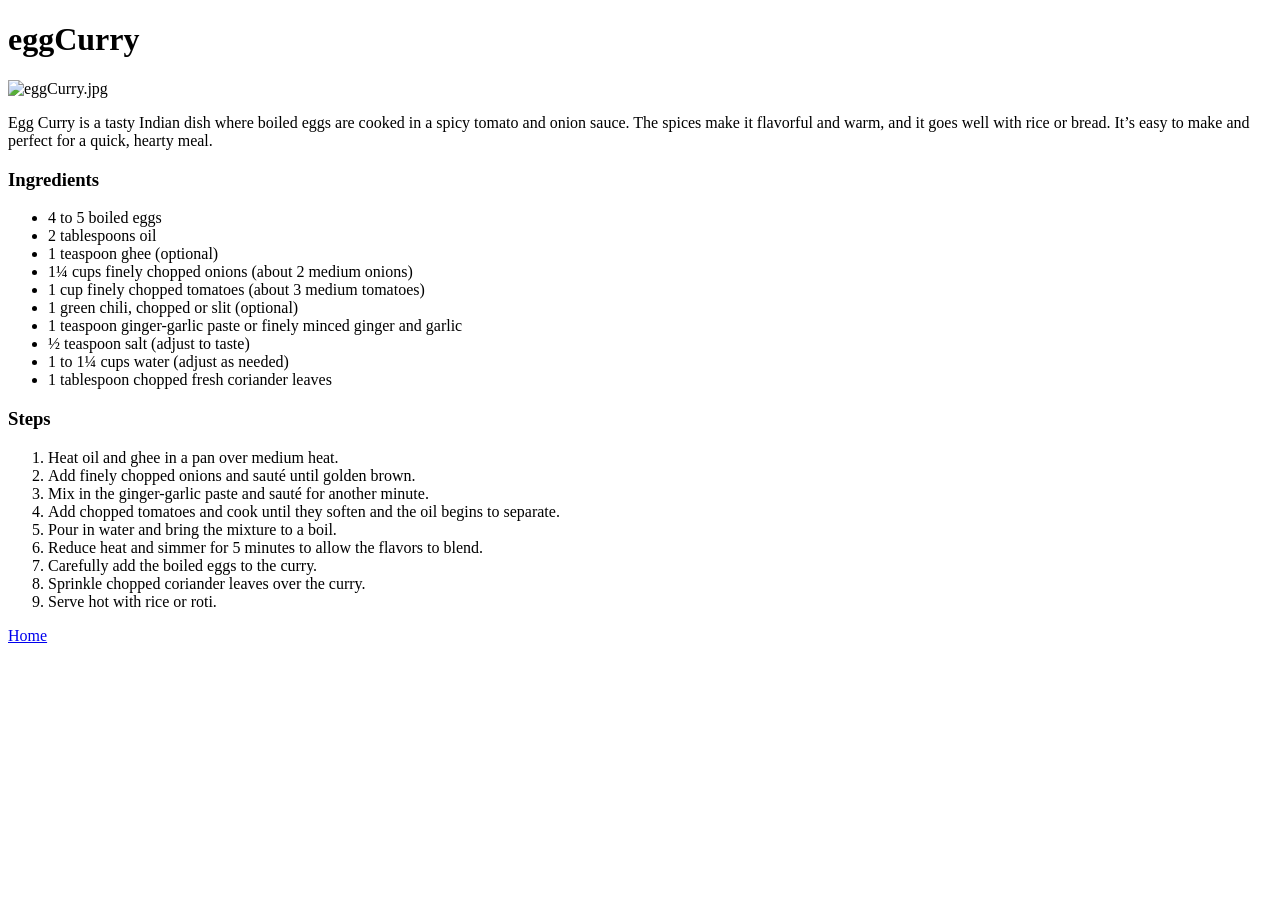
==== recipes/eggCurry.html @ cc2f5335 "Create Egg curry recipe page" ====
<!DOCTYPE html>
<html lang="en">

<head>
    <meta charset="UTF-8">
    <meta name="viewport" content="width=device-width, initial-scale=1.0">
    <title>Egg Curry</title>
</head>

<body>
    <h1>eggCurry</h1>
    <img src="https://www.spicebangla.com/wp-content/uploads/2024/08/Egg-Masala-Curry.webp" alt="eggCurry.jpg" width="600">
    <br>
    <p>Egg Curry is a tasty Indian dish where boiled eggs are cooked in a spicy tomato and onion sauce. The spices make
        it flavorful and warm, and it goes well with rice or bread. It’s easy to make and perfect for a quick, hearty
        meal.</p>
    <h3>Ingredients</h3>
    <ul>
        <li>4 to 5 boiled eggs</li>
        <li>2 tablespoons oil</li>
        <li>1 teaspoon ghee (optional)</li>
        <li>1¼ cups finely chopped onions (about 2 medium onions)</li>
        <li>1 cup finely chopped tomatoes (about 3 medium tomatoes)</li>
        <li>1 green chili, chopped or slit (optional)</li>
        <li>1 teaspoon ginger-garlic paste or finely minced ginger and garlic</li>
        <li>½ teaspoon salt (adjust to taste)</li>
        <li>1 to 1¼ cups water (adjust as needed)</li>
        <li>1 tablespoon chopped fresh coriander leaves</li>
    </ul>
    <h3>Steps</h3>
    <ol>
        <li>Heat oil and ghee in a pan over medium heat.</li>
        <li>Add finely chopped onions and sauté until golden brown.</li>
        <li>Mix in the ginger-garlic paste and sauté for another minute.</li>
        <li>Add chopped tomatoes and cook until they soften and the oil begins to separate.</li>
        <li>Pour in water and bring the mixture to a boil.</li>
        <li>Reduce heat and simmer for 5 minutes to allow the flavors to blend.</li>
        <li>Carefully add the boiled eggs to the curry.</li>
        <li>Sprinkle chopped coriander leaves over the curry.</li>
        <li>Serve hot with rice or roti.</li>
    </ol>


    <a href="../index.html" target="_blank">Home</a>
</body>

</html>
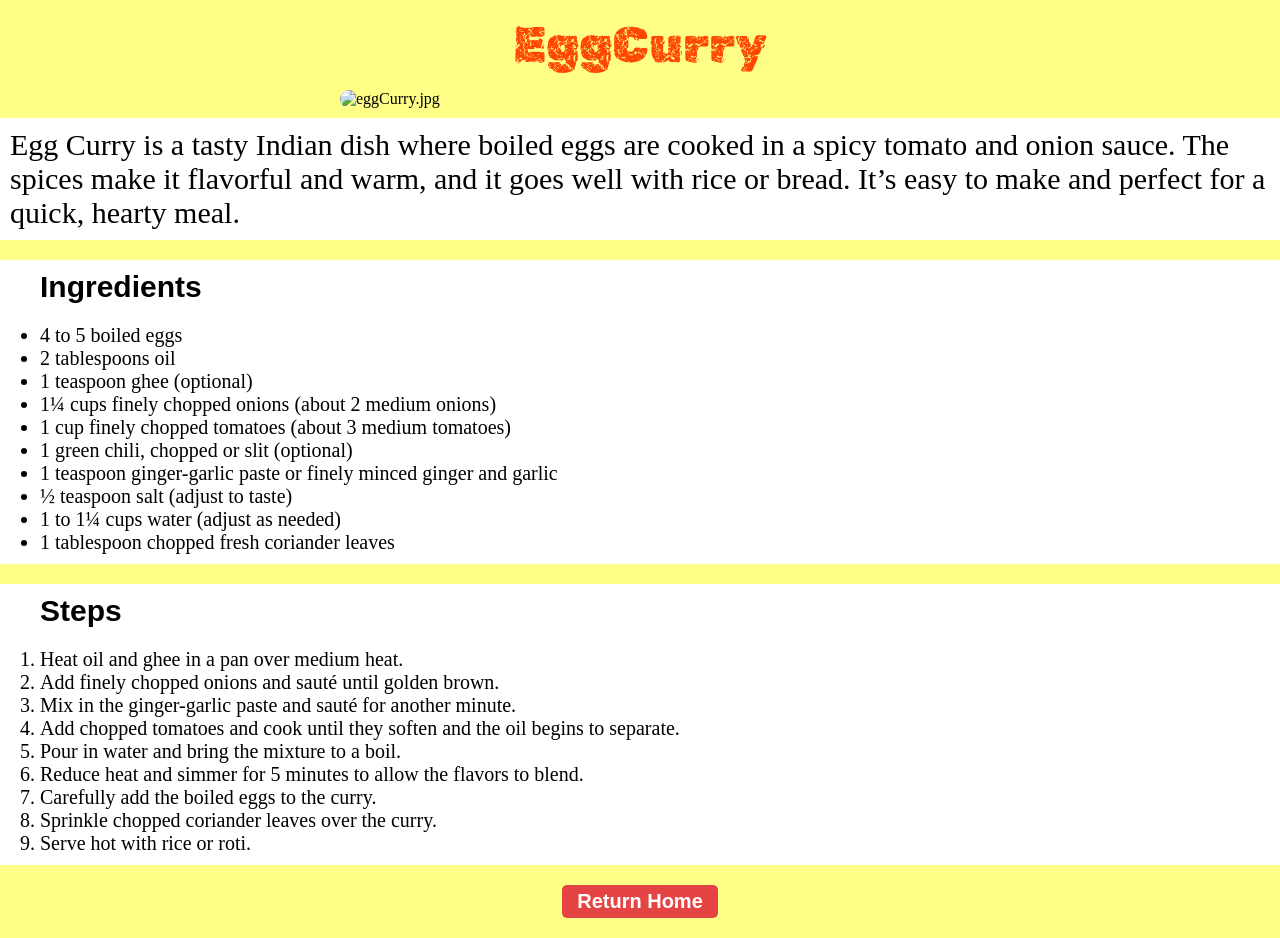
==== commit d3ce0bb8: "complete according to TOP description" ====
--- a/recipes/eggCurry.html
+++ b/recipes/eggCurry.html
@@ -5,43 +5,55 @@
     <meta charset="UTF-8">
     <meta name="viewport" content="width=device-width, initial-scale=1.0">
     <title>Egg Curry</title>
+    <link rel="stylesheet" href="eggCurry.css">
+
+    <link
+        href="https://fonts.googleapis.com/css2?family=Amarante&family=Engagement&family=Honk&family=Jim+Nightshade&family=Lilita+One&family=Londrina+Shadow&family=Londrina+Solid:wght@100;300;400;900&family=Passions+Conflict&family=Roboto:ital,wght@0,100..900;1,100..900&family=Rubik+Distressed&display=swap"
+        rel="stylesheet">
 </head>
 
 <body>
-    <h1>eggCurry</h1>
-    <img src="https://www.spicebangla.com/wp-content/uploads/2024/08/Egg-Masala-Curry.webp" alt="eggCurry.jpg" width="600">
-    <br>
+    <h1 class="title">EggCurry</h1>
+    
+    <img class="image" src="https://www.spicebangla.com/wp-content/uploads/2024/08/Egg-Masala-Curry.webp"
+        alt="eggCurry.jpg" width="600">
+
     <p>Egg Curry is a tasty Indian dish where boiled eggs are cooked in a spicy tomato and onion sauce. The spices make
         it flavorful and warm, and it goes well with rice or bread. It’s easy to make and perfect for a quick, hearty
         meal.</p>
-    <h3>Ingredients</h3>
-    <ul>
-        <li>4 to 5 boiled eggs</li>
-        <li>2 tablespoons oil</li>
-        <li>1 teaspoon ghee (optional)</li>
-        <li>1¼ cups finely chopped onions (about 2 medium onions)</li>
-        <li>1 cup finely chopped tomatoes (about 3 medium tomatoes)</li>
-        <li>1 green chili, chopped or slit (optional)</li>
-        <li>1 teaspoon ginger-garlic paste or finely minced ginger and garlic</li>
-        <li>½ teaspoon salt (adjust to taste)</li>
-        <li>1 to 1¼ cups water (adjust as needed)</li>
-        <li>1 tablespoon chopped fresh coriander leaves</li>
-    </ul>
-    <h3>Steps</h3>
-    <ol>
-        <li>Heat oil and ghee in a pan over medium heat.</li>
-        <li>Add finely chopped onions and sauté until golden brown.</li>
-        <li>Mix in the ginger-garlic paste and sauté for another minute.</li>
-        <li>Add chopped tomatoes and cook until they soften and the oil begins to separate.</li>
-        <li>Pour in water and bring the mixture to a boil.</li>
-        <li>Reduce heat and simmer for 5 minutes to allow the flavors to blend.</li>
-        <li>Carefully add the boiled eggs to the curry.</li>
-        <li>Sprinkle chopped coriander leaves over the curry.</li>
-        <li>Serve hot with rice or roti.</li>
-    </ol>
 
+    <div>
+        <h3>Ingredients</h3>
+        <ul>
+            <li>4 to 5 boiled eggs</li>
+            <li>2 tablespoons oil</li>
+            <li>1 teaspoon ghee (optional)</li>
+            <li>1¼ cups finely chopped onions (about 2 medium onions)</li>
+            <li>1 cup finely chopped tomatoes (about 3 medium tomatoes)</li>
+            <li>1 green chili, chopped or slit (optional)</li>
+            <li>1 teaspoon ginger-garlic paste or finely minced ginger and garlic</li>
+            <li>½ teaspoon salt (adjust to taste)</li>
+            <li>1 to 1¼ cups water (adjust as needed)</li>
+            <li>1 tablespoon chopped fresh coriander leaves</li>
+        </ul>
+    </div>
 
-    <a href="../index.html" target="_blank">Home</a>
+    <div>
+        <h3>Steps</h3>
+        <ol>
+            <li>Heat oil and ghee in a pan over medium heat.</li>
+            <li>Add finely chopped onions and sauté until golden brown.</li>
+            <li>Mix in the ginger-garlic paste and sauté for another minute.</li>
+            <li>Add chopped tomatoes and cook until they soften and the oil begins to separate.</li>
+            <li>Pour in water and bring the mixture to a boil.</li>
+            <li>Reduce heat and simmer for 5 minutes to allow the flavors to blend.</li>
+            <li>Carefully add the boiled eggs to the curry.</li>
+            <li>Sprinkle chopped coriander leaves over the curry.</li>
+            <li>Serve hot with rice or roti.</li>
+        </ol>
+    </div>
+
+    <a class="home" href="../index.html" target="_blank">Return Home</a>
 </body>
 
 </html>
--- a/recipes/eggCurry.css
+++ b/recipes/eggCurry.css
@@ -0,0 +1,66 @@
+* {
+    margin: 0px;
+    padding: 0px;
+    box-sizing: border-box;
+}
+
+body {
+    background-color: rgb(255, 255, 135);
+}
+
+.title {
+    text-align: center;
+    margin: 15px 0px;
+    font-family: "Rubik Distressed", system-ui;
+    font-weight: 400;
+    font-size: 50px;
+    color: orangered;
+}
+
+.image {
+    display: block;
+    margin: 0 auto;
+    border-radius: 10px;
+}
+
+p {
+    background-color: white;
+    font-size: 30px;
+    margin: 10px 0px;
+    padding: 10px;
+}
+
+div {
+    background-color: white;
+    margin: 20px 0px;
+    padding: 10px 40px;
+}
+
+h3 {
+    font-size: 30px;
+    font-family: sans-serif;
+    margin-bottom: 20px;
+}
+
+li {
+    font-size: 20px;
+}
+
+.home {
+    background-color: rgb(228, 68, 68);
+    color: rgb(255, 255, 255);
+    display: block;
+    margin: 20px auto;
+    width: fit-content;
+    text-decoration: none;
+    padding: 5px 15px;
+    font-size: 20px;
+    border-radius: 5px;
+    font-weight: bolder;
+    font-family: sans-serif
+}
+
+.home:hover {
+    background-color: rgb(255, 156, 156);
+    color: rgb(41, 40, 40);
+}
